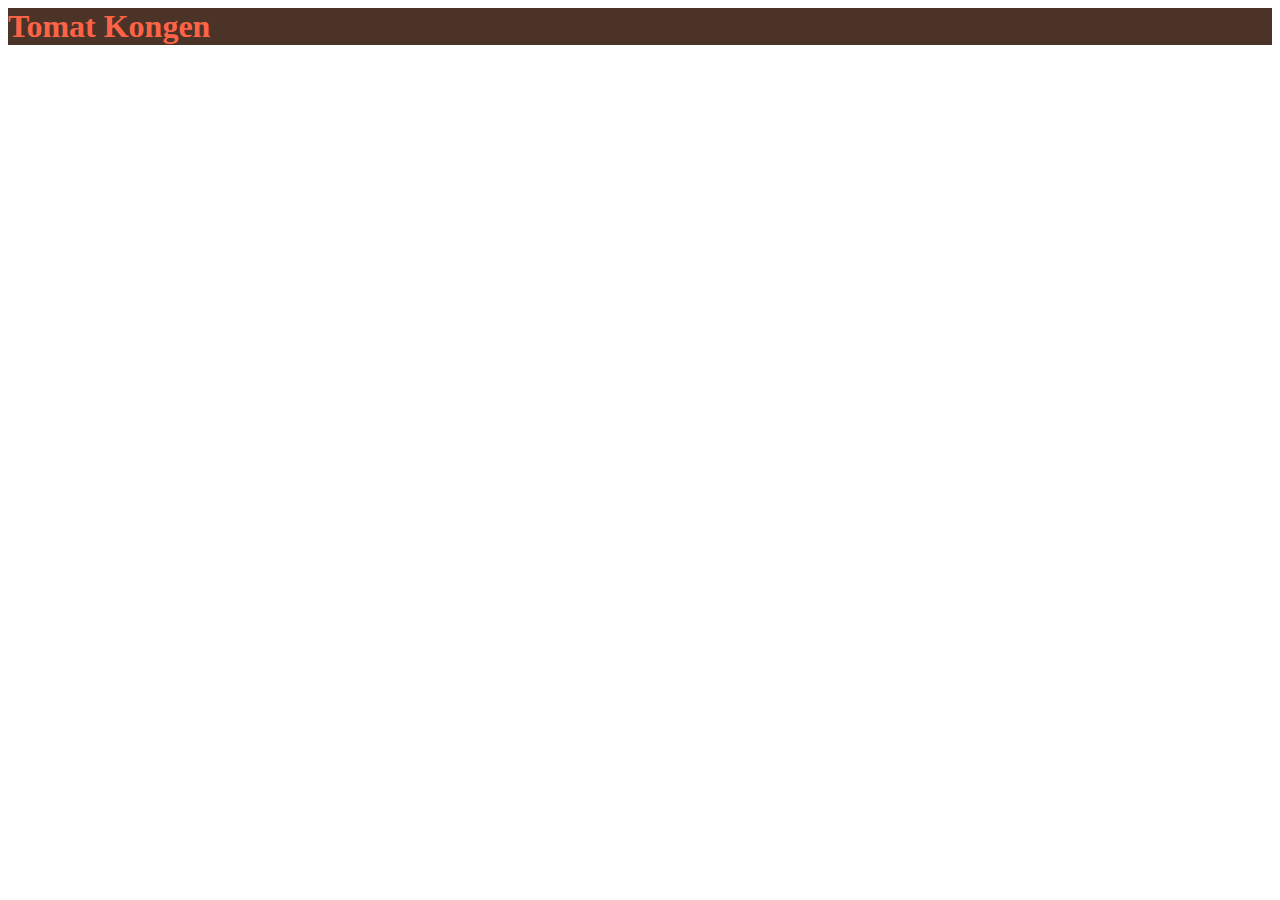
==== index.html @ 2487663f "first commit" ====
<html lang="en">
<head>
    <meta charset="UTF-8">
    <meta name="viewport" content="width=device-width, initial-scale=1.0">
    <title>Tomat Hjemmeside</title>
    <link rel="stylesheet" href="index.css">
    <script src="index.js"></script>
</head>
<body>
    <header id="header">
        <h1 id="overskrift">Tomat Kongen</h1>

    </header>


    <article>

        <section>

        </section>
        <section>

        </section>
        <section>
            
        </section>

    </article>






    <footer>

    </footer>
</body>
</html>
---- index.css ----
#overskrift {
    color: #ff6347;
}

#header {
    background-color: rgb(75, 52, 39);
    padding
}
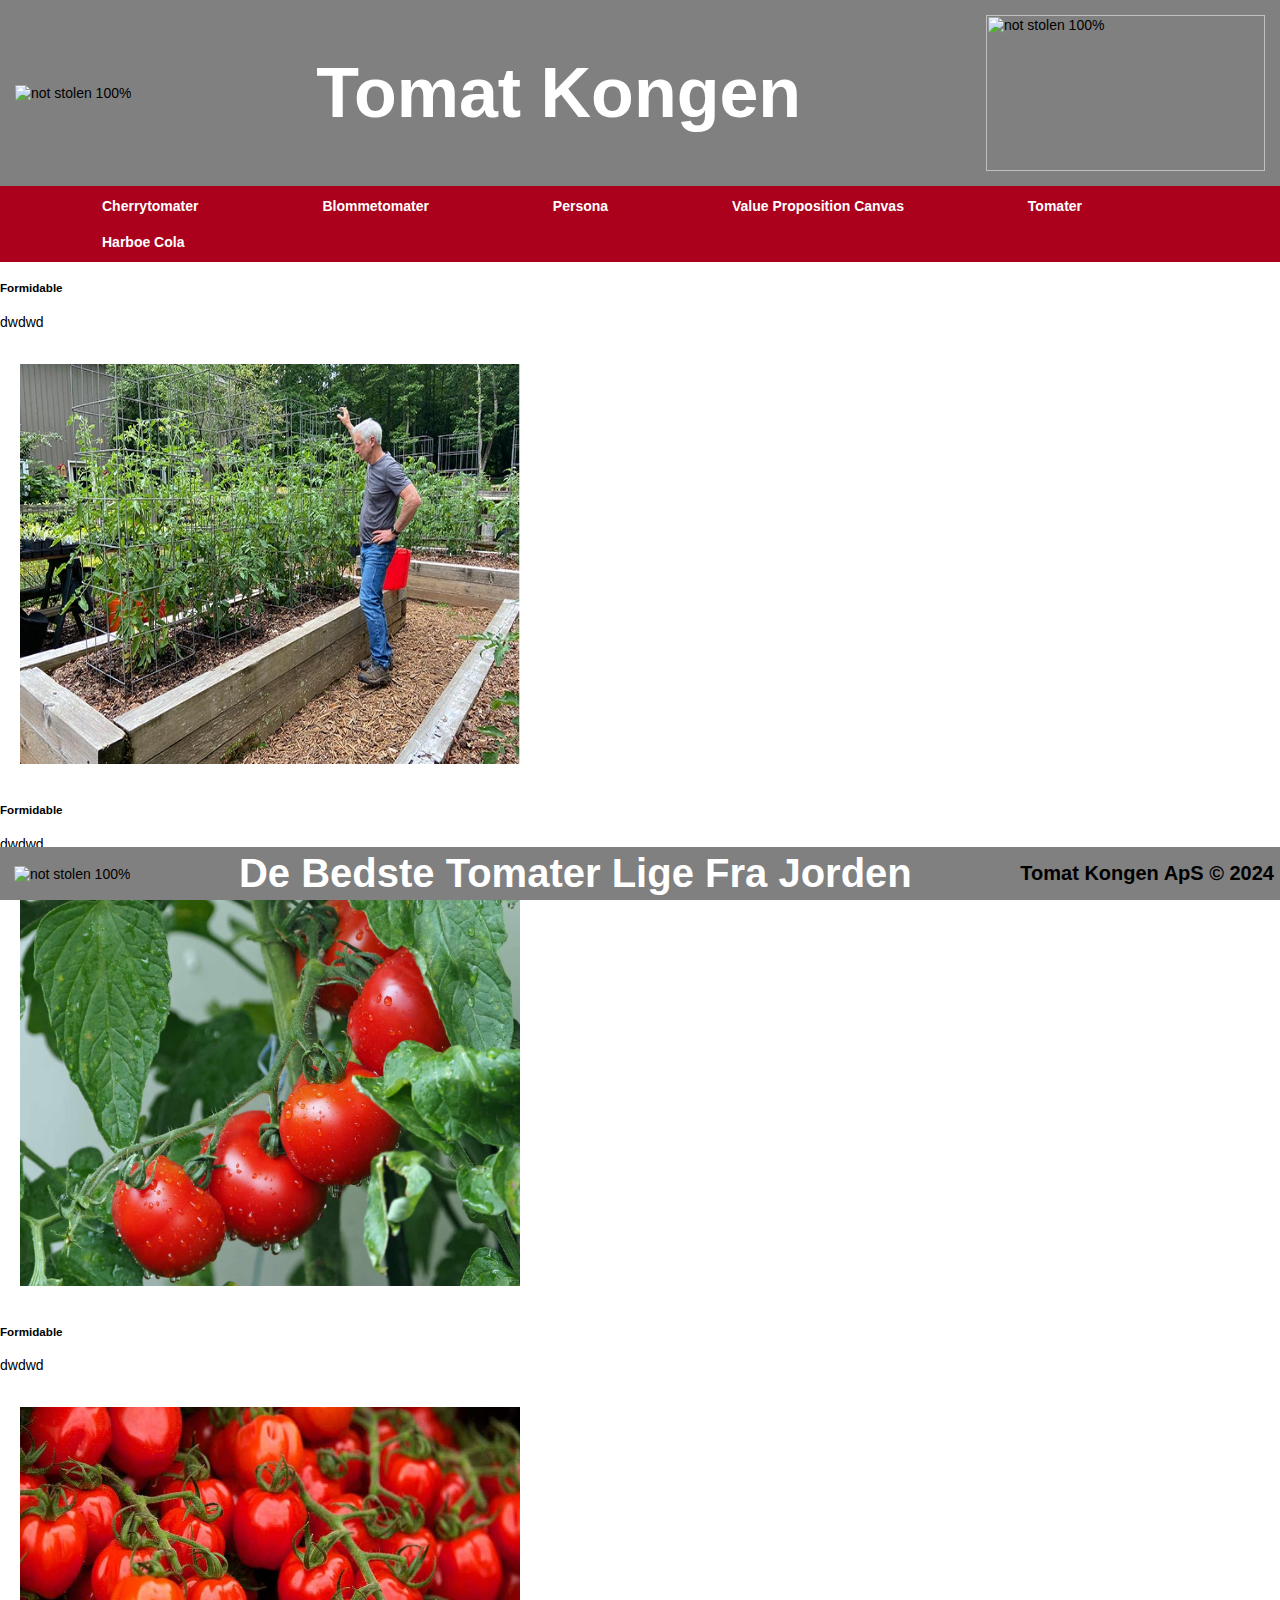
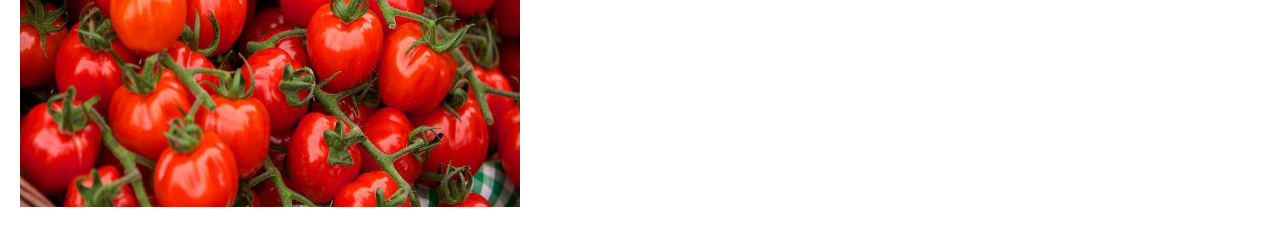
==== commit 088fcc95: "re123" ====
--- a/index.html
+++ b/index.html
@@ -6,25 +6,46 @@
     <link rel="stylesheet" href="index.css">
     <script src="index.js"></script>
 </head>
-<body>
-    <header id="header">
-        <h1 id="overskrift">Tomat Kongen</h1>
+<body class="border">
+    <header class="header">
+        <img src="https://cdn.commercev3.net/cdn.totallytomato.com/images/totallyTomatoHeaderLogo.png" class="logo" alt="not stolen 100%">
+        <h1 class="of1"><a href="index.html" class="of1">Tomat Kongen</a></h1>
+        <img src="https://cdn-icons-png.flaticon.com/512/3032/3032548.png" class="logo2" alt="not stolen 100%">
+
 
     </header>
+    <menu class="navmenu">
+        <ul>
+            <li class="navbutton"><a class="navlink" href="index.html">Cherrytomater</a></li>
+            <li class="navbutton"><a class="navlink" href="index.html">Blommetomater</a></li>
+            <li class="navbutton"><a class="navlink" href="persona.html">Persona</a></li>
+            <li class="navbutton"><a class="navlink" href="vpc.html">Value Proposition Canvas</a></li>
+            <li class="navbutton"><a class="navlink" href="index.html">Tomater</a></li>
+            <li class="navbutton"><a class="navlink" href="index.html">Harboe Cola</a></li>
+        </ul>
+    </menu>
 
 
     <article>
-
-        <section>
-
-        </section>
-        <section>
-
-        </section>
-        <section>
-            
+        <section class="secleft">
+            <h5>Formidable</h5>
+            <p class="pictextright">dwdwd</p>
+            <img src="billeder/IMG_6960-708X466.jpg" alt="realwebsite.dk" class="tfoto">
         </section>
 
+
+        <section class="secright">
+            <h5>Formidable</h5>
+            <p class="picktextleft">dwdwd</p>
+            <img src="billeder/GettyImages-1365178498-81dd069cd1514e288e68516bc96df8d4.jpg" alt="realwebsite.dk" class="tfoto">
+        </section>
+
+
+        <section class="secleft">
+            <h5>Formidable</h5>
+            <p class="pictextright">dwdwd</p>
+            <img src="billeder/Tomkin-British-Tomato-Growers-Association-National-Plant-Societies-Plant-Heritage-Marquee-Tatton-Park-2012-_PUB0024696.jpg" alt="realwebsite.dk" class="tfoto">
+        </section>
     </article>
 
 
@@ -32,8 +53,10 @@
 
 
 
-    <footer>
-
+    <footer class="bottom">
+        <img src="https://cdn.commercev3.net/cdn.totallytomato.com/images/totallyTomatoHeaderLogo.png" class="logo3" alt="not stolen 100%">
+        <h6>De Bedste Tomater Lige Fra Jorden</h6>
+        <p class="copy">Tomat Kongen ApS &copy; 2024</p>
     </footer>
 </body>
 </html>--- a/index.css
+++ b/index.css
@@ -1,8 +1,120 @@
-#overskrift {
-    color: #ff6347;
+body,
+html {
+  margin: 0px;
+  min-height: 200vh;
+  padding: 0px;
+  font: 14px "poppins", sans-serif;
+  background-color: white;
 }
 
-#header {
-    background-color: rgb(75, 52, 39);
-    padding
+.of1 {
+    color: rgb(255, 255, 255);
+    text-decoration: none;
+    display: flex;
+    margin: auto 50px;
+    font-weight: bold;
+    font-size: 70px;
+}
+
+.logo {
+    display: inline-block;
+}
+
+.logo2 {
+    height: 156px;
+    width: 279px;
+}
+
+.header {
+    display: flex;
+    align-items: center;
+    background-color: gray;
+    padding: 15px;
+    justify-content: space-between;
+}
+
+.navmenu {
+    display: flex;
+    justify-content: center;
+    background-color: #AB011C;
+    padding: 2px;
+    margin: 0px;
+}
+
+.navbutton {
+    display: inline-block;
+    box-sizing: border-box;
+    padding: 10px;
+    margin: auto 50px;
+    border: 0;
+    color: white;
+    font-weight: bold;
+    text-decoration: none;
+    cursor: pointer;
+    text-wrap: nowrap;
+}
+
+
+.navlink {
+    text-decoration: none;
+    color: white;
+    font-weight: bold;
+}
+
+.bottom {
+    position: fixed;
+    bottom: 0;
+    left: 0;
+    width: 100%;
+    background-color: gray;
+    display: flex;
+    justify-content: space-between;
+    align-items: center;
+    padding: 4px;
+}
+
+h6 {
+    margin: 0px;
+    padding: 0px;
+    color: white;
+    font-weight: bold;
+    font-size: 40px;
+}
+
+.copy {
+    margin: 0px;
+    padding: 0px;
+    font-weight: bold;
+    font-size: 20px;
+    margin-right: 10px;
+}
+
+.logo3 {
+    margin-left: 10px;
+}
+
+.tfoto {
+    height: 400px;
+    width: 500px;
+    padding: 20px;
+}
+
+.secright {
+
+}
+
+.secleft {
+
+}
+
+h5 {
+
+}
+
+.pictextright {
+
+}
+
+.pictextleft {
+    
 }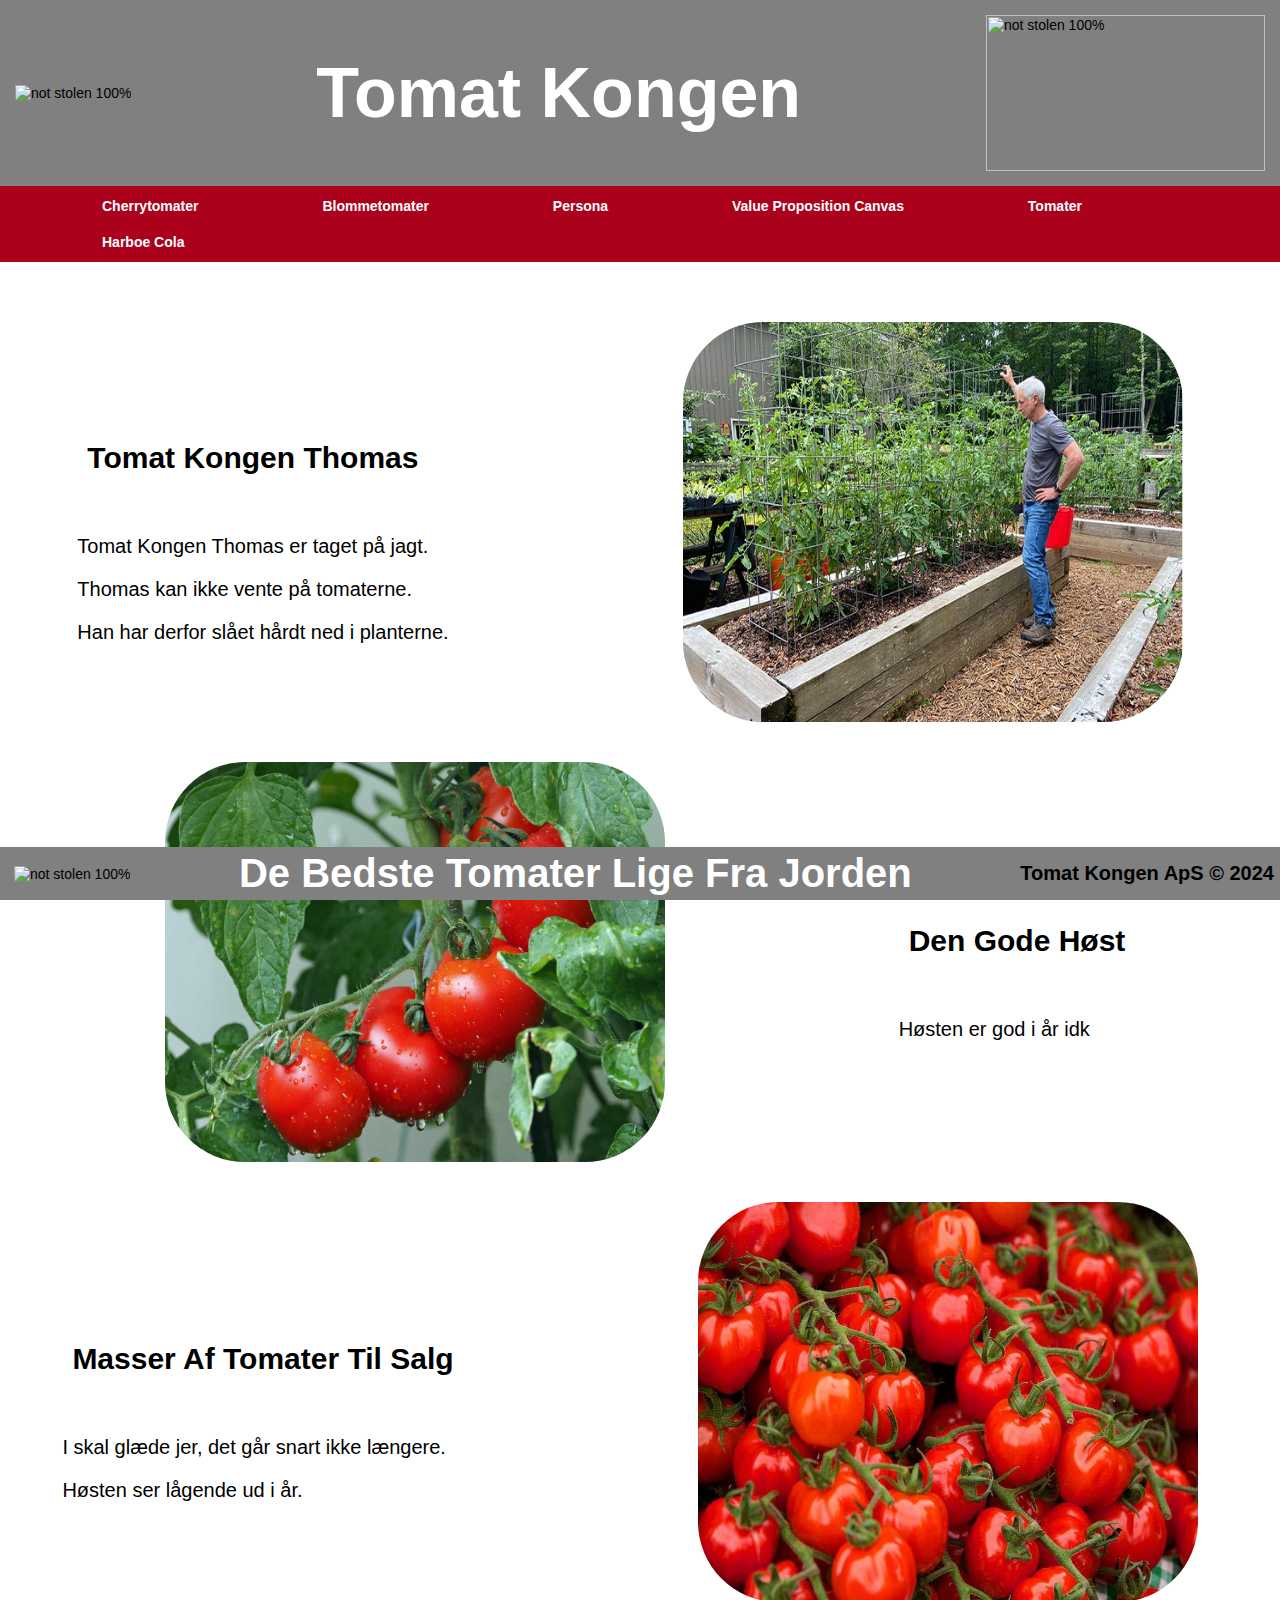
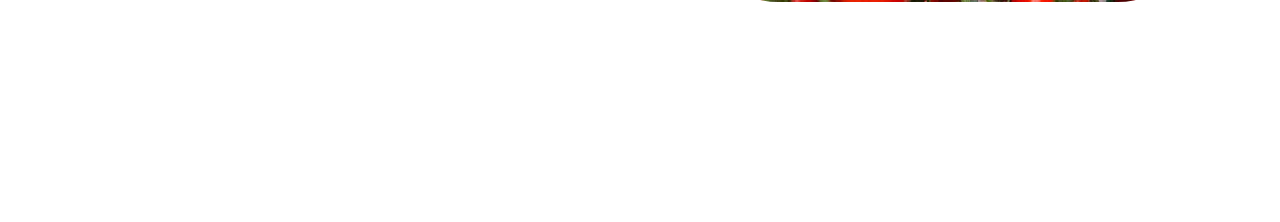
==== commit 9de1bdbe: "donebutnot" ====
--- a/index.html
+++ b/index.html
@@ -24,26 +24,46 @@
             <li class="navbutton"><a class="navlink" href="index.html">Harboe Cola</a></li>
         </ul>
     </menu>
+    <menu class="dropdown">
+        <button class="dropbtn">Menu</button>
+        <ul class="dropdown-content">
+            <li class="navbutton"><a class="navlink" href="index.html">Cherrytomater</a></li>
+            <li class="navbutton"><a class="navlink" href="index.html">Blommetomater</a></li>
+            <li class="navbutton"><a class="navlink" href="persona.html">Persona</a></li>
+            <li class="navbutton"><a class="navlink" href="vpc.html">Value Proposition Canvas</a></li>
+            <li class="navbutton"><a class="navlink" href="index.html">Tomater</a></li>
+            <li class="navbutton"><a class="navlink" href="index.html">Harboe Cola</a></li>
+        </ul>
+    </menu>
 
 
-    <article>
+    <article id="fullbody">
         <section class="secleft">
-            <h5>Formidable</h5>
-            <p class="pictextright">dwdwd</p>
+            <section class="secleft2">
+                <h5>Tomat Kongen Thomas</h5>
+                <p class="pictextright">Tomat Kongen Thomas er taget på jagt.</p>
+                <p class="pictextright">Thomas kan ikke vente på tomaterne.</p>
+                <p class="pictextright">Han har derfor slået hårdt ned i planterne.</p>
+            </section>
             <img src="billeder/IMG_6960-708X466.jpg" alt="realwebsite.dk" class="tfoto">
         </section>
 
 
         <section class="secright">
-            <h5>Formidable</h5>
-            <p class="picktextleft">dwdwd</p>
-            <img src="billeder/GettyImages-1365178498-81dd069cd1514e288e68516bc96df8d4.jpg" alt="realwebsite.dk" class="tfoto">
+            <img src="billeder/GettyImages-1365178498-81dd069cd1514e288e68516bc96df8d4.jpg" alt="realwebsite.dk" class="tfoto2">
+            <section class="sectleft2">
+                <h5>Den Gode Høst</h5>
+                <p class="pictextright">Høsten er god i år idk</p>
+            </section>
         </section>
 
 
         <section class="secleft">
-            <h5>Formidable</h5>
-            <p class="pictextright">dwdwd</p>
+            <section class="secleft2">
+                <h5>Masser Af Tomater Til Salg</h5>
+                <p class="pictextright">I skal glæde jer, det går snart ikke længere.</p>
+                <p class="pictextright">Høsten ser lågende ud i år.</p>
+            </section>
             <img src="billeder/Tomkin-British-Tomato-Growers-Association-National-Plant-Societies-Plant-Heritage-Marquee-Tatton-Park-2012-_PUB0024696.jpg" alt="realwebsite.dk" class="tfoto">
         </section>
     </article>
--- a/index.css
+++ b/index.css
@@ -1,10 +1,8 @@
 body,
 html {
-  margin: 0px;
-  min-height: 200vh;
-  padding: 0px;
   font: 14px "poppins", sans-serif;
   background-color: white;
+  margin: 0;
 }
 
 .of1 {
@@ -31,6 +29,8 @@
     background-color: gray;
     padding: 15px;
     justify-content: space-between;
+    height: auto;
+    width: auto;
 }
 
 .navmenu {
@@ -39,6 +39,8 @@
     background-color: #AB011C;
     padding: 2px;
     margin: 0px;
+    height: auto;
+    width: auto;
 }
 
 .navbutton {
@@ -81,6 +83,23 @@
     font-size: 40px;
 }
 
+#fullbody {
+    margin-bottom: 200px;
+    margin-top: 40px;
+}
+
+#personabody {
+    margin-bottom: 200px;
+    margin-top: 40px;
+}
+
+.logo69 {
+    display: block;
+  margin-left: auto;
+  margin-right: auto;
+  width: 30%;
+}
+
 .copy {
     margin: 0px;
     padding: 0px;
@@ -97,24 +116,120 @@
     height: 400px;
     width: 500px;
     padding: 20px;
+    border-radius: 100px;
+    margin-left: 200px;
+}
+
+.tfoto2 {
+    height: 400px;
+    width: 500px;
+    padding: 20px;
+    border-radius: 100px;
+    margin-right: 200px;
 }
 
 .secright {
-
+    display: flex;
+    justify-content: center;
+    align-items:center;
+    margin:auto;
+    gap:1rem;
 }
 
 .secleft {
-
+    display: flex;
+    justify-content: center;
+    align-items:center;
+    margin:auto;
+    gap:1rem;
+}
+
+.secleft2 {
+    align-items: center;
+    justify-content: center;
 }
 
 h5 {
-
+    font-size: 30px;
+    padding: 10px;
+    flex-basis:50%;
 }
 
 .pictextright {
-
+    flex-basis:50%;
+    font-size: 20px;
 }
 
 .pictextleft {
-    
-}+    flex-basis:50%;
+    font-size: 20px;
+}
+
+.dropdown {
+    display: none;
+    position: relative;
+    text-align: left;
+    background-color: #AB011C;
+    margin: 0%;
+    padding: 5px;
+    color: white;
+}
+
+.dropdown-content {
+    display: none;
+    position: absolute;
+    background-color: #AB011C;
+    min-width: 160px;
+    box-shadow: 0px 8px 16px 0px rgba(0,0,0,0.2);
+    z-index: 1;
+}
+
+.dropdown-content {
+    display: none;
+    position: absolute;
+    background-color: #AB011C;
+    min-width: 160px;
+    box-shadow: 0px 8px 16px 0px rgba(0,0,0,0.2);
+    z-index: 1;
+    margin: 0;
+}
+.dropdown-content a:hover {
+    background-color: white;
+    color: #AB011C;
+}
+
+.dropdown:hover .dropdown-content {
+    display: block;
+}
+
+button, input[type="submit"], input[type="reset"] {
+	background: none;
+	color: inherit;
+	border: none;
+	padding: 0;
+	font: inherit;
+	cursor: pointer;
+	outline: inherit;
+}
+
+@media (max-width: 800px) {
+    .navmenu {
+        display: none;
+    }
+    .dropdown {
+        display: block;
+    }
+}
+
+@media (max-width:600px){
+    .secleft, .secright, .secleft2, .tfoto, .tfoto2{
+      flex-direction:column;
+    }
+    .text{
+      display: grid;
+      justify-content:center;
+      align-items:center;
+      flex-direction:column;
+    }
+}
+
